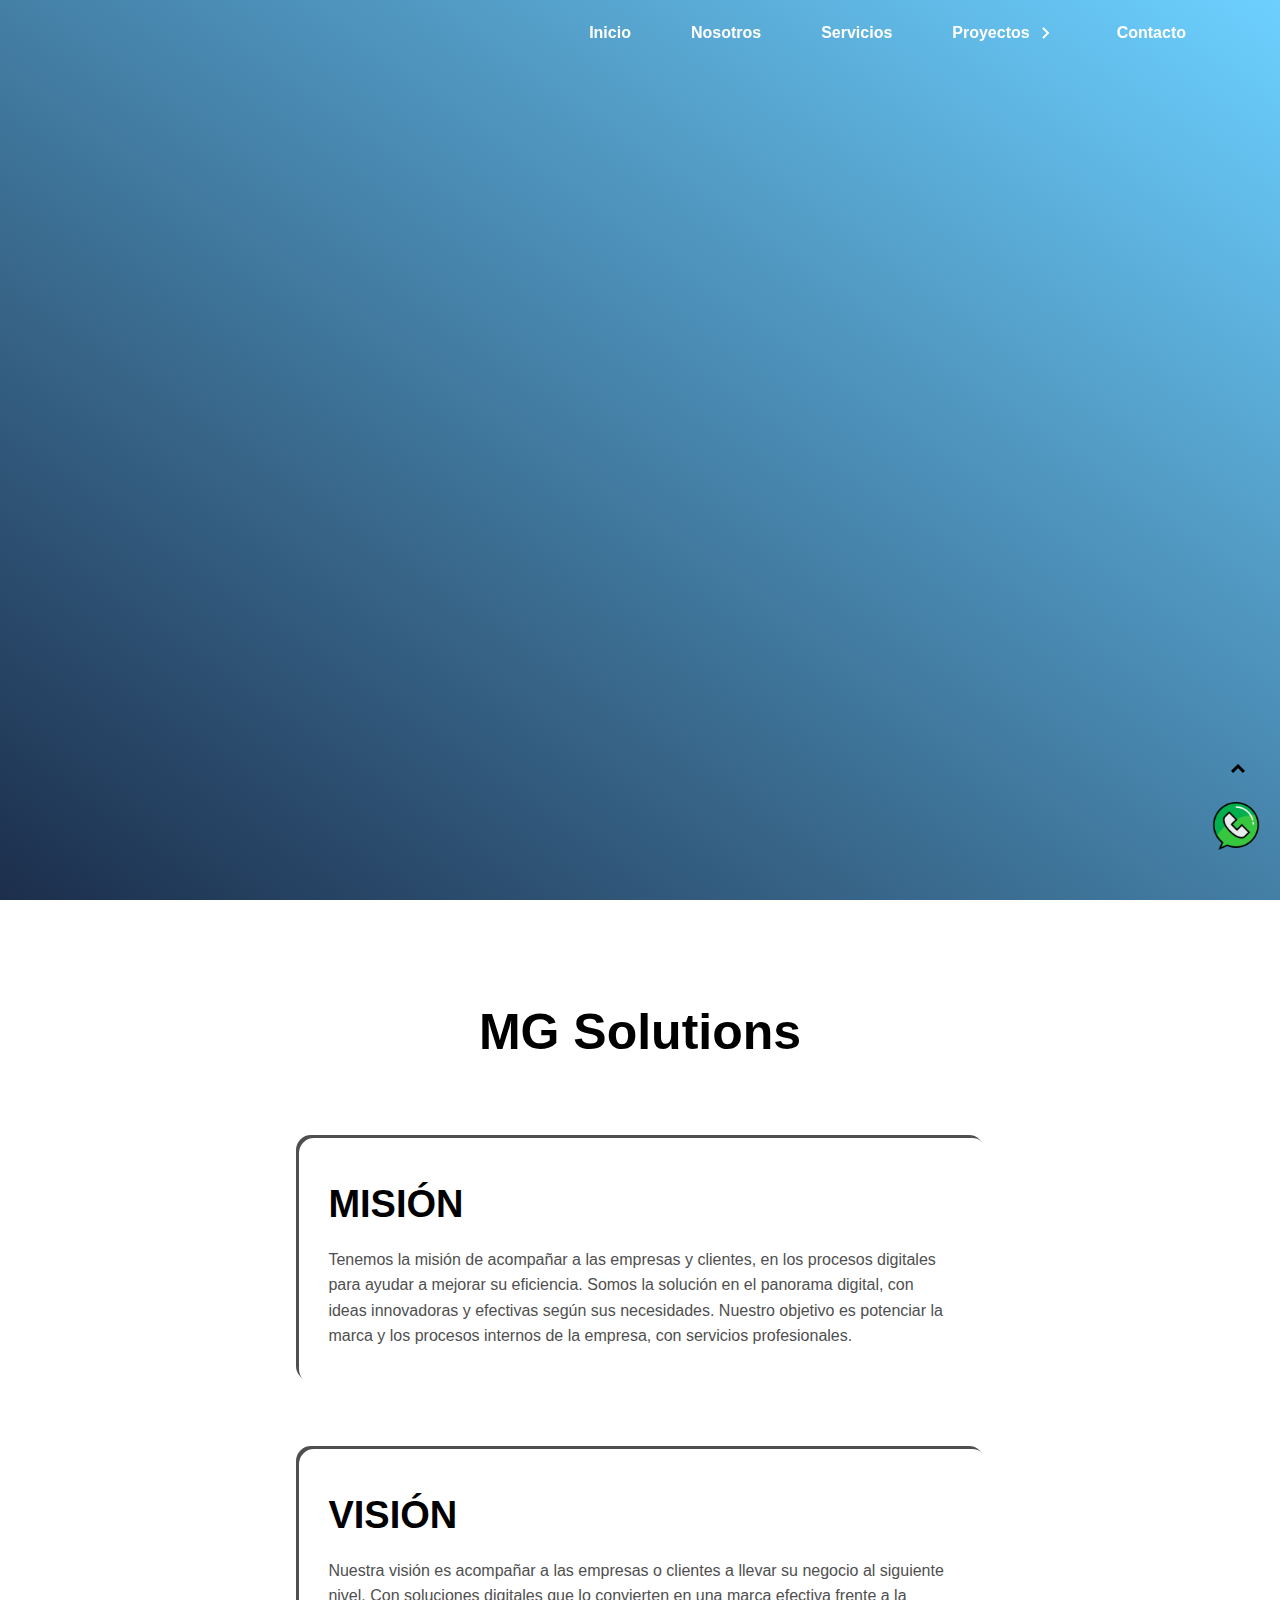
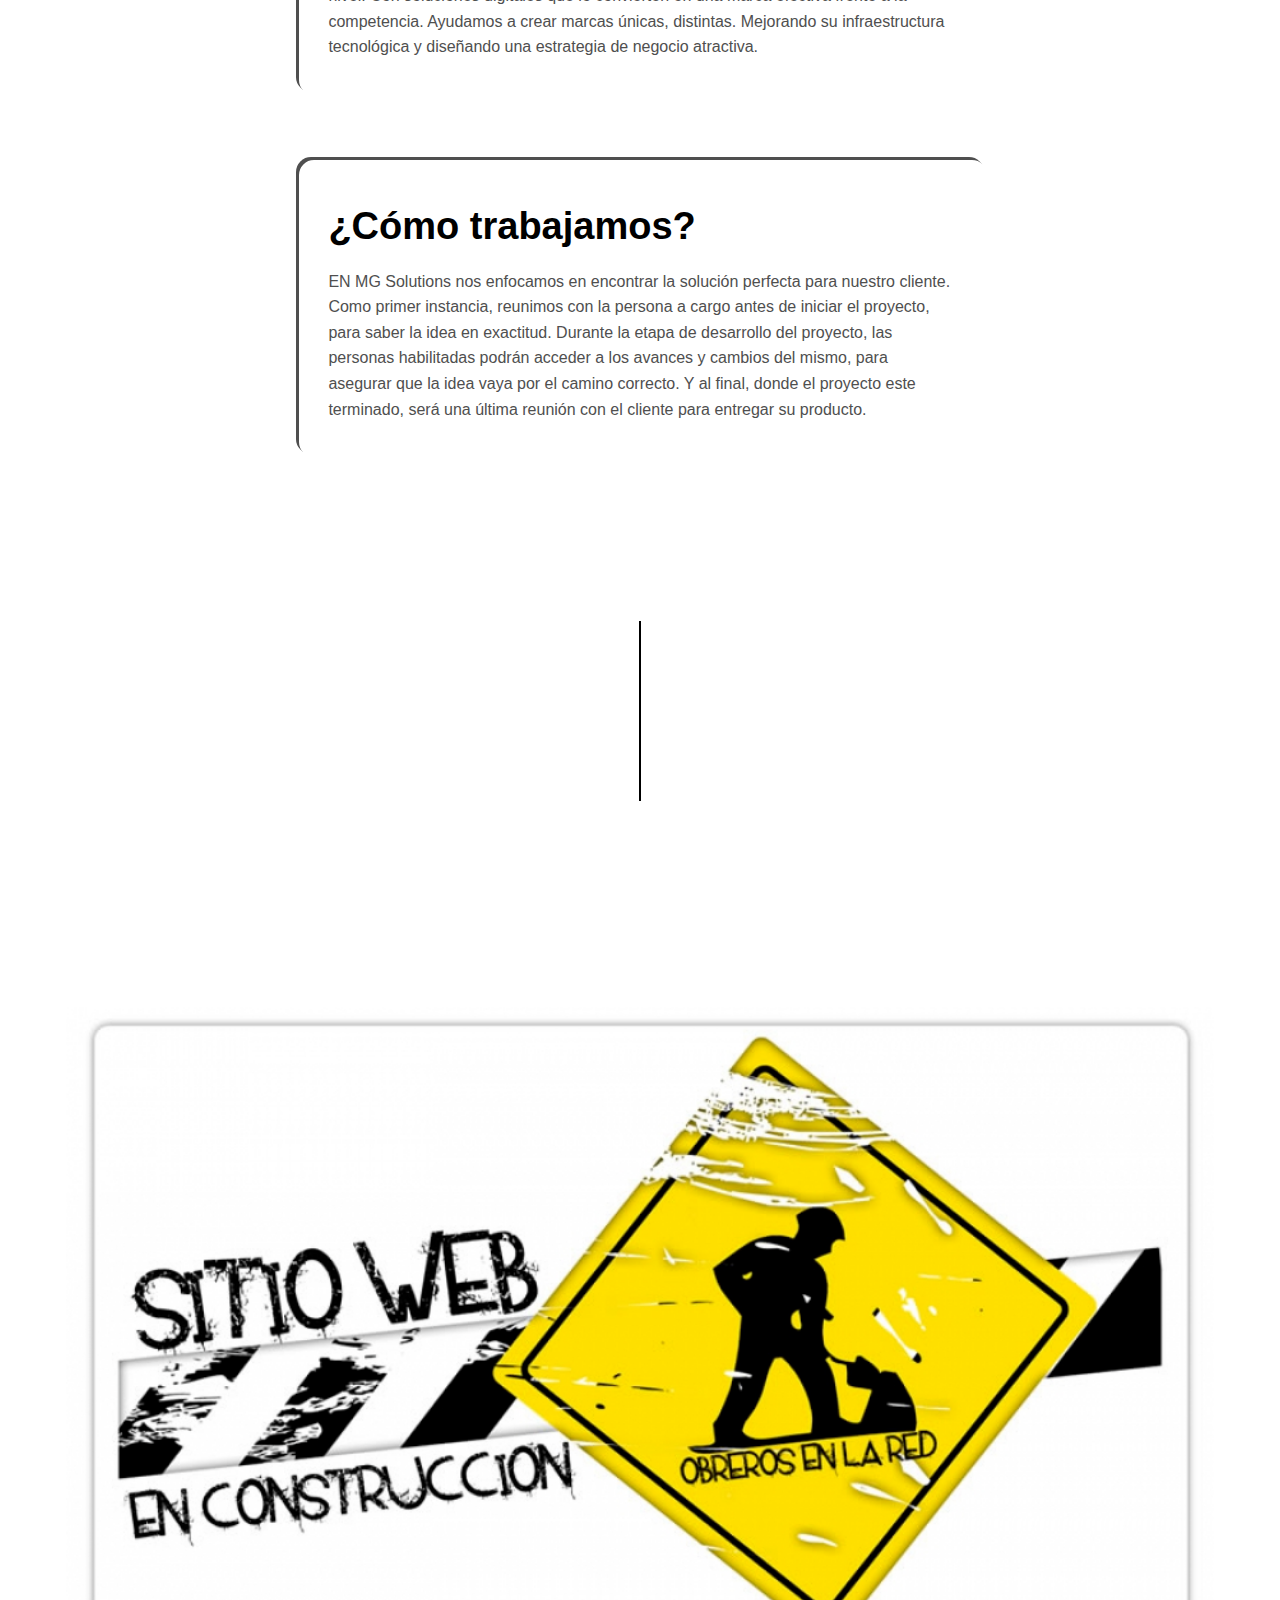
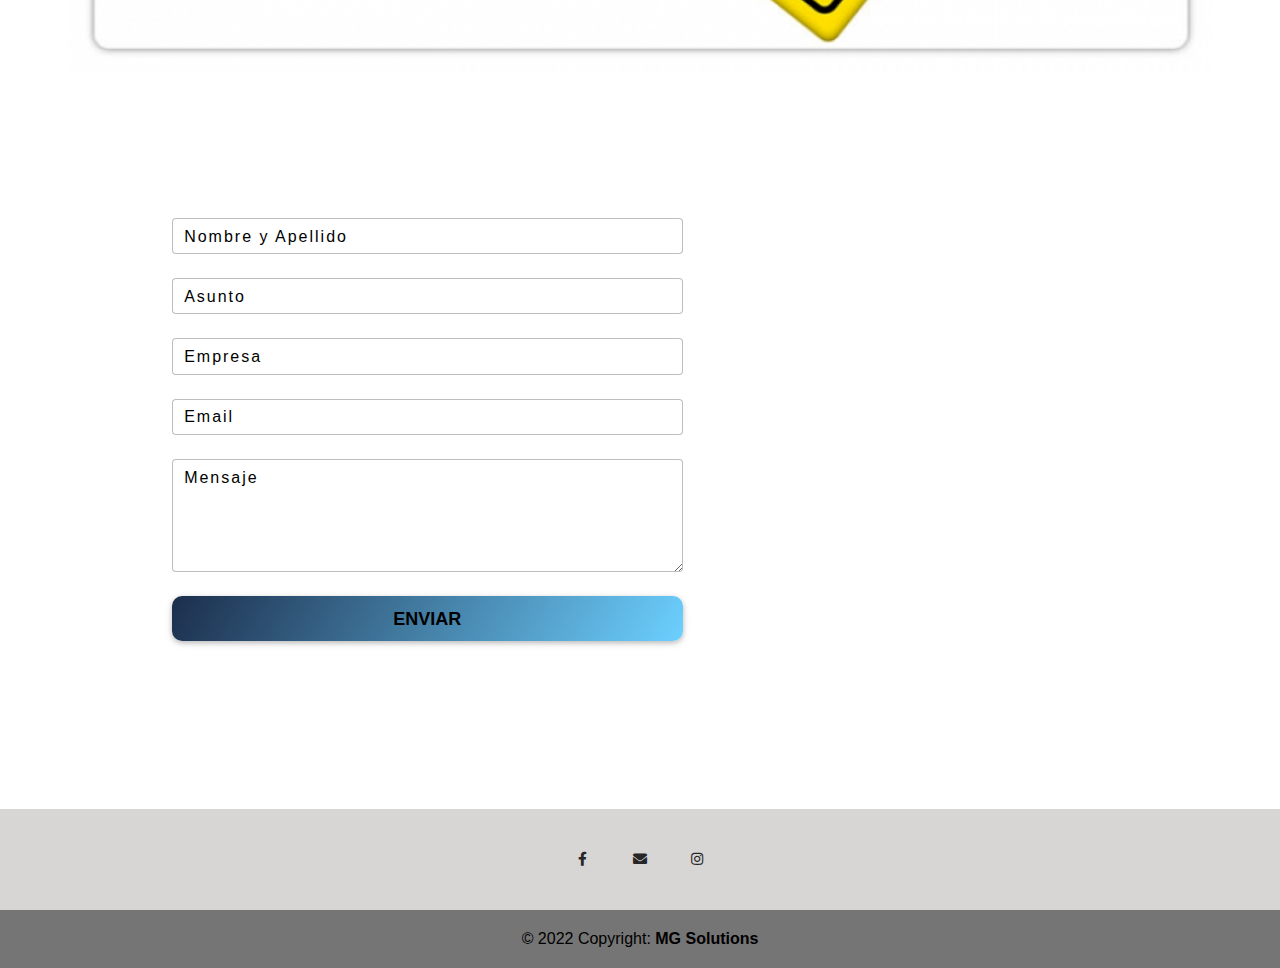
==== index.html @ 51ebe892 "Modificaciones pages y form" ====
<!DOCTYPE html>
<html lang="es">
  <head>
    <meta charset="UTF-8" />
    <meta http-equiv="X-UA-Compatible" content="IE=edge" />
    <meta
      name="viewport"
      content="width=device-width, user-scalable=no, initial-scale=1.0"
    />
    <!-- <link rel="icon" href="assets/logo/logo.png" type="logo" /> -->
    <link rel="stylesheet" type="text/css" href="css/style.css" />
    <link rel="stylesheet" type="text/css" href="css/medias.css" />
    <link rel="stylesheet" type="text/css" href="css/aos.css" />
    <!-- Font Awesome -->
    <link
      rel="stylesheet"
      href="https://use.fontawesome.com/releases/v5.15.2/css/all.css"
    />
    <!-- MDB icon -->
    <link rel="icon" href="img/mdb-favicon.ico" type="image/x-icon" />
    <!-- MDB -->
    <link rel="stylesheet" href="css/mdb.min.css" />
    <title>MG Solutions IT</title>
  </head>
  <body id="header">
    <header>
      <nav class="menu">
        <section class="menu_container">
          <div class="menu_logo" data-aos="zoom-out-down">
            <img
              id="logo"
              class="hidden"
              src="assets/logo/logo.png"
              alt="Logo_MG-Solutions"
            />
          </div>

          <ul class="menu_links">
            <li class="menu_item" data-aos="fade-left">
              <a href="#headline" class="menu_link">Inicio</a>
            </li>

            <li class="menu_item menu_item--show" data-aos="fade-left">
              <a href="#company" class="menu_link">Nosotros</a>
            </li>

            <li class="menu_item menu_item--show" data-aos="fade-down">
              <a href="#services" class="menu_link">Servicios</a>
            </li>

            <li class="menu_item menu_item--show" data-aos="fade-right">
              <a href="#projects" class="menu_link"
                >Proyectos
                <img
                  src="assets/icons/arrow.png"
                  class="menu_arrow"
                  alt="arrow"
              /></a>

              <ul class="menu_nesting">
                <li class="menu_inside">
                  <a href="pages/tcc.html" class="menu_link menu_link--inside"
                    >Proyecto TCC</a
                  >
                </li>

                <li class="menu_inside">
                  <a
                    href="pages/cautech.html"
                    class="menu_link menu_link--inside"
                    >Página Web Cautech S.A.</a
                  >
                </li>

                <li class="menu_inside">
                  <a href="pages/lmr.html" class="menu_link menu_link--inside"
                    >Página Web LMR CUSTOMS S.R.L.</a
                  >
                </li>

                <li class="menu_inside">
                  <a
                    href="pages/supermercadoApp.html"
                    class="menu_link menu_link--inside"
                    >Proyecto App Supermercados</a
                  >
                </li>

                <li class="menu_inside">
                  <a
                    href="pages/tecnoRick.html"
                    class="menu_link menu_link--inside"
                    >Página Web Tecno Rick Seguridad</a
                  >
                </li>
              </ul>
            </li>

            <li class="menu_item" data-aos="fade-right">
              <a href="#contact" class="menu_link">Contacto</a>
            </li>
          </ul>

          <div class="menu_hamburguer" data-aos="zoom-out-up">
            <img
              src="assets/icons/menu.png"
              class="menu_img"
              alt="menu_hamburguer"
            />
          </div>
        </section>
      </nav>
    </header>
    <div
      id="headline"
      class="headline col-lg-12 col-md-12 mb-4 col-12"
      data-aos="zoom-out-down"
    ></div>
    <main>
      <section id="company" class="section company">
        <h1>MG Solutions</h1>
        <article>
          <div>
            <h2>MISIÓN</h2>
            <p>
              Tenemos la misión de acompañar a las empresas y clientes, en los
              procesos digitales para ayudar a mejorar su eficiencia. Somos la
              solución en el panorama digital, con ideas innovadoras y efectivas
              según sus necesidades. Nuestro objetivo es potenciar la marca y
              los procesos internos de la empresa, con servicios profesionales.
            </p>
          </div>
          <div>
            <h2>VISIÓN</h2>
            <p>
              Nuestra visión es acompañar a las empresas o clientes a llevar su
              negocio al siguiente nivel. Con soluciones digitales que lo
              convierten en una marca efectiva frente a la competencia. Ayudamos
              a crear marcas únicas, distintas. Mejorando su infraestructura
              tecnológica y diseñando una estrategia de negocio atractiva.
            </p>
          </div>
          <div>
            <h2>¿Cómo trabajamos?</h2>
            <p>
              EN MG Solutions nos enfocamos en encontrar la solución perfecta
              para nuestro cliente. Como primer instancia, reunimos con la
              persona a cargo antes de iniciar el proyecto, para saber la idea
              en exactitud. Durante la etapa de desarrollo del proyecto, las
              personas habilitadas podrán acceder a los avances y cambios del
              mismo, para asegurar que la idea vaya por el camino correcto. Y al
              final, donde el proyecto este terminado, será una última reunión
              con el cliente para entregar su producto.
            </p>
          </div>
        </article>
      </section>

      <div class="content-line">
        <div class="line"></div>
      </div>

      <section id="services" class="section services">
        <!-- <h2>¿Cómo podemos ayudarte?</h2>
        <article>
          <div class="card-services">
            <h3>Diseños Web</h3>
            <p>Lorem ipsum, dolor sit amet consectetur adipisicing elit.</p>
          </div>
          <div class="card-services">
            <h3>Sistemas de gestión</h3>
            <p>Lorem ipsum, dolor sit amet consectetur adipisicing elit.</p>
          </div>
          <div class="card-services">
            <h3>Aplicaciones Móviles</h3>
            <p>Lorem ipsum, dolor sit amet consectetur adipisicing elit.</p>
          </div>
          <div class="card-services">
            <h3>Páginas web y proyectos institucionales</h3>
            <p>Lorem ipsum, dolor sit amet consectetur adipisicing elit.</p>
          </div>
        </article> -->
      </section>

      <section id="projects" class="section projects">
        <img src="assets/img/repair.png" class="repair" alt="repair" />
        <!-- <h2>Instituciones y empresas que confiaron en nuestros servicios</h2>
        <article>
          <div class="card-projects col-lg-4 col-md-12 mb-8 col-12">
            <h3>Tenis Club Correa</h3>
            <p>Lorem ipsum, dolor sit amet consectetur adipisicing elit.</p>
            <a href="pages/tcc.html">Más info</a>
          </div>
          <div class="card-projects col-lg-4 col-md-12 mb-8 col-12">
            <h3>Cautech S.A.</h3>
            <p>Lorem ipsum, dolor sit amet consectetur adipisicing elit.</p>
            <a href="pages/cautech.html">Más info</a>
          </div>
          <div class="card-projects col-lg-4 col-md-12 mb-8 col-12">
            <h3>LMR Customs S.R.L.</h3>
            <p>Lorem ipsum, dolor sit amet consectetur adipisicing elit.</p>
            <a href="pages/lmr.html">Más info</a>
          </div>
          <div class="card-projects col-lg-4 col-md-12 mb-8 col-12">
            <h3>App Supermercados</h3>
            <p>Lorem ipsum, dolor sit amet consectetur adipisicing elit.</p>
            <a href="pages/supermercadoApp.html">Más info</a>
          </div>
          <div class="card-projects col-lg-4 col-md-12 mb-8 col-12">
            <h3>Tecno Rick Seguridad</h3>
            <p>Lorem ipsum, dolor sit amet consectetur adipisicing elit.</p>
            <a href="pages/tecnoRick.html">Más info</a>
          </div>
        </article> -->
      </section>
    </main>

    <section id="contact" class="section">
      <div class="col-lg-8 col-md-6 mb-4 col-12">
        <form
          method="POST"
          action="../php/form.php"
          style="width: 60%; margin: 5% auto"
        >
          <!-- Name input -->
          <div class="form-outline mb-4">
            <input type="text" id="name" name="name" class="form-control" />
            <label class="form-label" for="name">Nombre y Apellido</label>
          </div>

          <!-- affair input -->
          <div class="form-outline mb-4">
            <input type="text" id="affair" name="affair" class="form-control" />
            <label class="form-label" for="affair">Asunto</label>
          </div>

          <!-- Company input -->
          <div class="form-outline mb-4">
            <input
              type="text"
              id="bussines"
              name="bussines"
              class="form-control"
            />
            <label class="form-label" for="bussines">Empresa</label>
          </div>

          <!-- Email input -->
          <div class="form-outline mb-4">
            <input type="email" id="email" name="email" class="form-control" />
            <label class="form-label" for="email">Email</label>
          </div>

          <!-- Message input -->
          <div class="form-outline mb-4">
            <textarea
              class="form-control"
              id="message"
              name="message"
              rows="4"
            ></textarea>
            <label class="form-label" for="message">Mensaje</label>
          </div>

          <!-- Submit button -->
          <button type="submit" class="btn btn-primary btn-block mb-4">
            Enviar
          </button>
        </form>
      </div>
      <div class="col-lg-4 col-md-6 mb-4 col-12 text-center">
        <iframe
          title="Noticias"
          src="https://www.facebook.com/plugins/page.php?href=https%3A%2F%2Fwww.facebook.com%2FmgSolutions37&tabs=timeline&width=330&height=500&small_header=false&adapt_container_width=true&hide_cover=false&show_facepile=true&appId"
          width="330"
          height="450"
          scrolling="yes"
          frameborder="0"
          allowfullscreen="true"
          allow="autoplay; clipboard-write; encrypted-media; picture-in-picture; web-share"
        >
        </iframe>
      </div>
    </section>

    <div id="whatsapp" class="btnWsp">
      <a href="https://wa.me/+5493471416804" class="btn-wsp" target="_blank">
        <i class="icon-whatsapp"></i>
        <img
          src="assets/icons/whatsapp.png"
          style="width: 3rem"
          alt="logowsp"
        />
      </a>
    </div>

    <div id="up" class="up">
      <a href="#header">
        <img src="assets/icons/arrowBlack.png" alt="arriba" />
      </a>
    </div>

    <footer class="text-center text-white" style="background-color: #d8d5d5">
      <!-- Grid container -->
      <div class="container pt-4">
        <!-- Section: Social media -->
        <section class="mb-4">
          <!-- Facebook -->
          <a
            class="btn btn-link btn-floating btn-lg text-dark m-1"
            href="https://www.facebook.com/mgSolutions37"
            role="button"
            target="_blank"
            data-mdb-ripple-color="dark"
            ><i class="fab fa-facebook-f"></i
          ></a>

          <!-- Twitter
          <a
            class="btn btn-link btn-floating btn-lg text-dark m-1"
            href="#!"
            role="button"
            data-mdb-ripple-color="dark"
            ><i class="fab fa-twitter"></i
          ></a> -->

          <!-- Email -->
          <a
            class="btn btn-link btn-floating btn-lg text-dark m-1"
            href="mailto:mg.solutions37@gmail.com"
            role="button"
            target="_blank"
            data-mdb-ripple-color="dark"
            ><i class="fas fa-envelope"></i
          ></a>

          <!-- Instagram -->
          <a
            class="btn btn-link btn-floating btn-lg text-dark m-1"
            href="https://www.instagram.com/mg.solutions_/"
            role="button"
            target="_blank"
            data-mdb-ripple-color="dark"
            ><i class="fab fa-instagram"></i
          ></a>

          <!-- Linkedin
          <a
            class="btn btn-link btn-floating btn-lg text-dark m-1"
            href="#!"
            role="button"
            data-mdb-ripple-color="dark"
            ><i class="fab fa-linkedin"></i
          ></a> -->

          <!-- Web
          <a
            class="btn btn-link btn-floating btn-lg text-dark m-1"
            href="https://www.mgsolutions.com.ar/"
            role="button"
            data-mdb-ripple-color="dark"
            ><i class="fas fa-globe-europe"></i
          ></a> -->
        </section>
        <!-- Section: Social media -->
      </div>
      <!-- Grid container -->

      <!-- Copyright -->
      <div
        class="text-center text-black p-3"
        style="background-color: rgba(0, 0, 0, 0.452)"
      >
        © 2022 Copyright:
        <b
          ><a class="text-black" href="https://www.mgsolutions.com.ar"
            >MG Solutions</a
          ></b
        >
      </div>
      <!-- Copyright -->
    </footer>

    <script src="js/jquery.min.js"></script>
    <script type="text/javascript" src="js/app.js"></script>
    <!-- MDB -->
    <script type="text/javascript" src="js/mdb.min.js"></script>
    <!-- Custom scripts -->
    <script type="text/javascript"></script>
    <script type="text/javascript" src="js/aos.js"></script>
    <script>
      AOS.init();
    </script>
  </body>
</html>
---- css/style.css ----
*{
    margin: 0;
    padding: 0;
    box-sizing: border-box;
    list-style-type: none;
    text-decoration: none;
    scroll-behavior: smooth;
    scroll-padding-top: 100px;
}

html {
    overflow-x: hidden;
    background-color: #F0F8FF;
}

main{
    width: 90%;
    margin: 0 auto;
}

.row{
    display: flex;
    flex-direction: row;
    justify-content: space-between;
    align-items: center;
}

.visible{
    display: flex !important;
    visibility: visible !important;
}

.hidden{
    display: none !important;
    visibility: hidden !important;
}
/*----- Start Navbar Style -----*/
.menu{
    background-color: none;
    height: 4.375rem;
    position: fixed;
    top: 0;
    right: 0;
    left: 0;
    width: 100%;
    max-width: 100%;
    z-index: 3000 !important;
}

.menu_logo img{
    width: 30%;
    cursor: pointer;
    padding: 5px;
}

.menu_container{
    display: flex;
    justify-content: space-between;
    align-items: center;
    width: 90%;
    margin: 0 auto;
    max-width: 75rem;
    height: 100%;
}

.menu_links{
    height: 100%;
    transition: transform .5s;
    display: flex;
    background-color: none;
    margin-top: 1%;
}

.menu_item{
    list-style: none;
    position: relative;
    height: 100%;
    --clip: polygon(0 0, 100% 0, 100% 0, 0 0);
    --transform: rotate(-90deg);
}

.menu_item--active{
    --transform: rotate(0);
    --background: none;
}

.menu_item--show{
    background-color: none;
}

.menu_item:hover{
    --clip: polygon(0 0, 100% 0, 100% 100%, 0% 100%);
    --transform: rotate(0);
}

.menu_item::before{
    content: "";
    height: 3px;
    width: 0%;
    background:#FFFFFF;
    position: absolute;
    left: 0;
    bottom: 5px;
    transition: 0.4s ease-out;
}

.menu_item:hover::before{
    width: 100%;
}

.menu_nesting{
    list-style: none;
    transition: clip-path .3s;
    clip-path: var(--clip);
    position: absolute;
    right: 0;
    bottom: 0;
    width: max-content;
    transform: translateY(100%);
    background-color: none;
}

.menu_link{
    color: #FFFFFF;
    font-weight: bold;
    text-decoration: none;
    padding: 0 1.875rem;
    display: flex;
    height: 100%;
    align-items: center;
    background-color: none;
}

.menu_link:hover{
    color: #1c2e4cc0;
}

.menu_arrow{
    transform: var(--transform);
    transition: transform .3s;
    display: block;
    margin-left: .1875rem;
}

.menu_link--inside{
    padding: .9375rem 3.125rem .9375rem .625rem;
}

.menu_link--inside:hover{
    color: #1c2e4cc0;
}

.menu_hamburguer{
    height: 100%;
    display: flex;
    align-items: center;
    padding: 0 .9375rem;
    cursor: pointer;
    display: none;
}

.menu_img{
    display: block;
    width: 2.25rem;
}

nav.active{
    background: linear-gradient(-45deg, #6CD0FF, #1C2E4C) !important;
    box-shadow: 0 2px 10px #1c2e4cc0;
}

nav.active > ul > li > a {color: #FFFFFF; font-weight: bold;}
nav.active > ul > li > a:hover {color: rgba(255, 255, 255, 0.925); font-weight: bold;}

nav.active .menu_nesting{
    background: linear-gradient(-45deg, #6CD0FF, #1C2E4C) !important;
    box-shadow: 0 2px 10px #1c2e4cc0;
}


/*----- End Navbar Style -----*/

.btnWsp{
    position: fixed;
    bottom: 3.125rem;
    right: 1.25rem;
    z-index: 1500 !important;
}

.up{
    position: fixed;
    line-height: 64px;
    bottom: 100px;
    right: 30px;
    text-align: center;
    z-index: 100;
}

.headline{
    background: linear-gradient(-145deg, #6CD0FF, #1C2E4C) !important;
    width: 100%;
    height: 100vh;
    background-position: center;
    background-repeat: no-repeat;
    background-size: cover !important;
    z-index: 0;
}

#company, #services, #projects, #contact{
    padding: 2px;
}

h1{
    text-align: center;
    font-weight: bold !important;
    font-size: 50px !important;
    color: #000000;
}

.section{
    display: flex;
    flex-direction: column;
    justify-content: center;
    margin: 100px auto;
}
.section h2{
    text-align: start;
    margin: 15px 0;
    color: #000000;
    font-weight: bold;
    font-size: 38px;
    padding: 2px;
}

.section p{
    margin: 0 auto;
    padding: 2px;
}

.company{
    width: 60%;
}

.company article div{
    box-shadow: 3px 3px inset;
    border-radius: 15px;
    margin: 65px auto;
    padding: 30px;
}

.content-line{
    display: flex;
    justify-content: center !important;
}
.line{
    width: 2px;
    height: 20vh;
    background-color: #000000;
}

.services article{
    display: flex;
    flex-direction: row !important;
    flex-wrap: wrap;
    gap: 70px;
}

.card-services{
    width: 40%;
    padding: 55px;
    margin: 5px auto;
    box-shadow: 2px 2px 4px  4px #1ba326;
    border-radius: 8px 30px 3px 30px;
}
.card-services h3{
    color: #000000;
}

.projects article{
    display: flex;
    flex-direction: row !important;
    justify-content: center;
    flex-wrap: wrap;
    gap: 70px;
}

.card-projects{
    width: 40vw;
    padding: 55px;
    margin: 5px auto;
    border: 2px solid #cacaca;
    border-radius: 8px;
    box-shadow: 5px 5px #cacaca;
}

#contact{
    flex-direction: row;
}
form label{
    color: #000000 !important;
    letter-spacing: 2px !important;
}

form button{
    background: linear-gradient(-60deg, #6CD0FF, #1C2E4C) !important;
    color: #000000 !important;
    font-weight: bold !important;
    font-size: 18px !important;
    border-radius: 10px !important;
}
---- css/medias.css ----
/*----- Medias Queries -----*/
@media (max-width:50rem){
    .visible{
        display: none !important;
        visibility: hidden !important;
    }
    
    .hidden{
        display: block !important;
        visibility: visible !important;
    }

    .menu_hamburguer{
        display: flex;
    }

    .menu_item{
        --clip: 0;
        overflow: hidden;
    }
    
    .menu_links{
        position: fixed;
        max-width: 70%;
        width: 100%;
        top: 4.375rem;
        right: 0;
        bottom: 0;
        background: linear-gradient(-45deg, #1C2E4C, #6CD0FF) !important;
        box-shadow: 0 2px 10px #1c2e4cc0;
        overflow-y: auto;
        display: grid;
        grid-auto-rows: max-content;
        transform: translateX(100%);
        margin-top: -0.2%;
    }

    .menu_links--show{
        transform: unset;
        width: 100%;
    }

    .menu_link{
        padding: 1.5625rem 0;
        padding-left: 1.875rem;
        height: auto;
    }

    .menu_arrow{
        margin-left: auto;
        margin-right: 1.25rem;
    }

    .menu_nesting{
        display: grid;
        position: unset;
        width: 100%;
        transform: translateY(0);
        height: 0;
        transition: height .3s;
    }

    .menu_item:hover::before{
        width: 0;
    }

    nav.active .menu_nesting{
        background: none !important;
        box-shadow: none !important;
    }

    .menu_link--inside{
        width: 90%;
        margin-left: auto;
        border-left: .0625rem solid #FFFFFF;
    }

    .company{
        width: 95%;
    }

    .card-services, .card-projects{
        width: 90%;
    }


    /* .projects article{
        flex-direction: column !important; 
        flex-wrap: nowrap;
        gap: 0;
    } */

    /* .projects article h3{
        font-size: 18px;
    } */
}
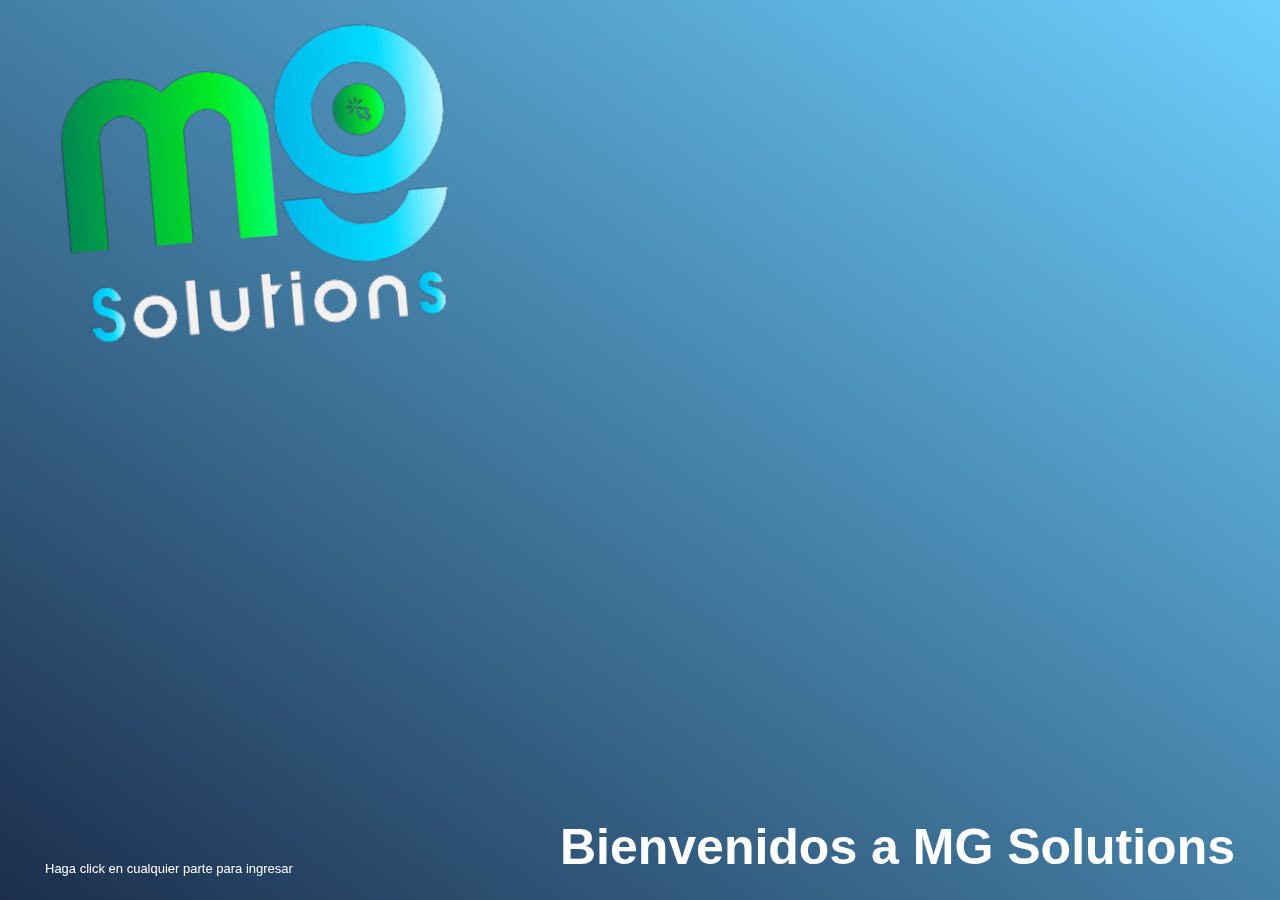
==== commit 00dd0377: "Modificaciones de paginas y agregado de index" ====
--- a/index.html
+++ b/index.html
@@ -22,374 +22,13 @@
     <link rel="stylesheet" href="css/mdb.min.css" />
     <title>MG Solutions IT</title>
   </head>
-  <body id="header">
-    <header>
-      <nav class="menu">
-        <section class="menu_container">
-          <div class="menu_logo" data-aos="zoom-out-down">
-            <img
-              id="logo"
-              class="hidden"
-              src="assets/logo/logo.png"
-              alt="Logo_MG-Solutions"
-            />
-          </div>
-
-          <ul class="menu_links">
-            <li class="menu_item" data-aos="fade-left">
-              <a href="#headline" class="menu_link">Inicio</a>
-            </li>
-
-            <li class="menu_item menu_item--show" data-aos="fade-left">
-              <a href="#company" class="menu_link">Nosotros</a>
-            </li>
-
-            <li class="menu_item menu_item--show" data-aos="fade-down">
-              <a href="#services" class="menu_link">Servicios</a>
-            </li>
-
-            <li class="menu_item menu_item--show" data-aos="fade-right">
-              <a href="#projects" class="menu_link"
-                >Proyectos
-                <img
-                  src="assets/icons/arrow.png"
-                  class="menu_arrow"
-                  alt="arrow"
-              /></a>
-
-              <ul class="menu_nesting">
-                <li class="menu_inside">
-                  <a href="pages/tcc.html" class="menu_link menu_link--inside"
-                    >Proyecto TCC</a
-                  >
-                </li>
-
-                <li class="menu_inside">
-                  <a
-                    href="pages/cautech.html"
-                    class="menu_link menu_link--inside"
-                    >Página Web Cautech S.A.</a
-                  >
-                </li>
-
-                <li class="menu_inside">
-                  <a href="pages/lmr.html" class="menu_link menu_link--inside"
-                    >Página Web LMR CUSTOMS S.R.L.</a
-                  >
-                </li>
-
-                <li class="menu_inside">
-                  <a
-                    href="pages/supermercadoApp.html"
-                    class="menu_link menu_link--inside"
-                    >Proyecto App Supermercados</a
-                  >
-                </li>
-
-                <li class="menu_inside">
-                  <a
-                    href="pages/tecnoRick.html"
-                    class="menu_link menu_link--inside"
-                    >Página Web Tecno Rick Seguridad</a
-                  >
-                </li>
-              </ul>
-            </li>
-
-            <li class="menu_item" data-aos="fade-right">
-              <a href="#contact" class="menu_link">Contacto</a>
-            </li>
-          </ul>
-
-          <div class="menu_hamburguer" data-aos="zoom-out-up">
-            <img
-              src="assets/icons/menu.png"
-              class="menu_img"
-              alt="menu_hamburguer"
-            />
-          </div>
-        </section>
-      </nav>
-    </header>
-    <div
-      id="headline"
-      class="headline col-lg-12 col-md-12 mb-4 col-12"
-      data-aos="zoom-out-down"
-    ></div>
-    <main>
-      <section id="company" class="section company">
-        <h1>MG Solutions</h1>
-        <article>
-          <div>
-            <h2>MISIÓN</h2>
-            <p>
-              Tenemos la misión de acompañar a las empresas y clientes, en los
-              procesos digitales para ayudar a mejorar su eficiencia. Somos la
-              solución en el panorama digital, con ideas innovadoras y efectivas
-              según sus necesidades. Nuestro objetivo es potenciar la marca y
-              los procesos internos de la empresa, con servicios profesionales.
-            </p>
-          </div>
-          <div>
-            <h2>VISIÓN</h2>
-            <p>
-              Nuestra visión es acompañar a las empresas o clientes a llevar su
-              negocio al siguiente nivel. Con soluciones digitales que lo
-              convierten en una marca efectiva frente a la competencia. Ayudamos
-              a crear marcas únicas, distintas. Mejorando su infraestructura
-              tecnológica y diseñando una estrategia de negocio atractiva.
-            </p>
-          </div>
-          <div>
-            <h2>¿Cómo trabajamos?</h2>
-            <p>
-              EN MG Solutions nos enfocamos en encontrar la solución perfecta
-              para nuestro cliente. Como primer instancia, reunimos con la
-              persona a cargo antes de iniciar el proyecto, para saber la idea
-              en exactitud. Durante la etapa de desarrollo del proyecto, las
-              personas habilitadas podrán acceder a los avances y cambios del
-              mismo, para asegurar que la idea vaya por el camino correcto. Y al
-              final, donde el proyecto este terminado, será una última reunión
-              con el cliente para entregar su producto.
-            </p>
-          </div>
-        </article>
-      </section>
-
-      <div class="content-line">
-        <div class="line"></div>
+  <body>
+    <a href="home.html">
+      <div class="headline">
+        <img src="assets/logo/logo.png" alt="logo-MG_Solutions" />
+        <h1>Bienvenidos a MG Solutions</h1>
+        <h6>Haga click en cualquier parte para ingresar</h6>
       </div>
-
-      <section id="services" class="section services">
-        <!-- <h2>¿Cómo podemos ayudarte?</h2>
-        <article>
-          <div class="card-services">
-            <h3>Diseños Web</h3>
-            <p>Lorem ipsum, dolor sit amet consectetur adipisicing elit.</p>
-          </div>
-          <div class="card-services">
-            <h3>Sistemas de gestión</h3>
-            <p>Lorem ipsum, dolor sit amet consectetur adipisicing elit.</p>
-          </div>
-          <div class="card-services">
-            <h3>Aplicaciones Móviles</h3>
-            <p>Lorem ipsum, dolor sit amet consectetur adipisicing elit.</p>
-          </div>
-          <div class="card-services">
-            <h3>Páginas web y proyectos institucionales</h3>
-            <p>Lorem ipsum, dolor sit amet consectetur adipisicing elit.</p>
-          </div>
-        </article> -->
-      </section>
-
-      <section id="projects" class="section projects">
-        <img src="assets/img/repair.png" class="repair" alt="repair" />
-        <!-- <h2>Instituciones y empresas que confiaron en nuestros servicios</h2>
-        <article>
-          <div class="card-projects col-lg-4 col-md-12 mb-8 col-12">
-            <h3>Tenis Club Correa</h3>
-            <p>Lorem ipsum, dolor sit amet consectetur adipisicing elit.</p>
-            <a href="pages/tcc.html">Más info</a>
-          </div>
-          <div class="card-projects col-lg-4 col-md-12 mb-8 col-12">
-            <h3>Cautech S.A.</h3>
-            <p>Lorem ipsum, dolor sit amet consectetur adipisicing elit.</p>
-            <a href="pages/cautech.html">Más info</a>
-          </div>
-          <div class="card-projects col-lg-4 col-md-12 mb-8 col-12">
-            <h3>LMR Customs S.R.L.</h3>
-            <p>Lorem ipsum, dolor sit amet consectetur adipisicing elit.</p>
-            <a href="pages/lmr.html">Más info</a>
-          </div>
-          <div class="card-projects col-lg-4 col-md-12 mb-8 col-12">
-            <h3>App Supermercados</h3>
-            <p>Lorem ipsum, dolor sit amet consectetur adipisicing elit.</p>
-            <a href="pages/supermercadoApp.html">Más info</a>
-          </div>
-          <div class="card-projects col-lg-4 col-md-12 mb-8 col-12">
-            <h3>Tecno Rick Seguridad</h3>
-            <p>Lorem ipsum, dolor sit amet consectetur adipisicing elit.</p>
-            <a href="pages/tecnoRick.html">Más info</a>
-          </div>
-        </article> -->
-      </section>
-    </main>
-
-    <section id="contact" class="section">
-      <div class="col-lg-8 col-md-6 mb-4 col-12">
-        <form
-          method="POST"
-          action="../php/form.php"
-          style="width: 60%; margin: 5% auto"
-        >
-          <!-- Name input -->
-          <div class="form-outline mb-4">
-            <input type="text" id="name" name="name" class="form-control" />
-            <label class="form-label" for="name">Nombre y Apellido</label>
-          </div>
-
-          <!-- affair input -->
-          <div class="form-outline mb-4">
-            <input type="text" id="affair" name="affair" class="form-control" />
-            <label class="form-label" for="affair">Asunto</label>
-          </div>
-
-          <!-- Company input -->
-          <div class="form-outline mb-4">
-            <input
-              type="text"
-              id="bussines"
-              name="bussines"
-              class="form-control"
-            />
-            <label class="form-label" for="bussines">Empresa</label>
-          </div>
-
-          <!-- Email input -->
-          <div class="form-outline mb-4">
-            <input type="email" id="email" name="email" class="form-control" />
-            <label class="form-label" for="email">Email</label>
-          </div>
-
-          <!-- Message input -->
-          <div class="form-outline mb-4">
-            <textarea
-              class="form-control"
-              id="message"
-              name="message"
-              rows="4"
-            ></textarea>
-            <label class="form-label" for="message">Mensaje</label>
-          </div>
-
-          <!-- Submit button -->
-          <button type="submit" class="btn btn-primary btn-block mb-4">
-            Enviar
-          </button>
-        </form>
-      </div>
-      <div class="col-lg-4 col-md-6 mb-4 col-12 text-center">
-        <iframe
-          title="Noticias"
-          src="https://www.facebook.com/plugins/page.php?href=https%3A%2F%2Fwww.facebook.com%2FmgSolutions37&tabs=timeline&width=330&height=500&small_header=false&adapt_container_width=true&hide_cover=false&show_facepile=true&appId"
-          width="330"
-          height="450"
-          scrolling="yes"
-          frameborder="0"
-          allowfullscreen="true"
-          allow="autoplay; clipboard-write; encrypted-media; picture-in-picture; web-share"
-        >
-        </iframe>
-      </div>
-    </section>
-
-    <div id="whatsapp" class="btnWsp">
-      <a href="https://wa.me/+5493471416804" class="btn-wsp" target="_blank">
-        <i class="icon-whatsapp"></i>
-        <img
-          src="assets/icons/whatsapp.png"
-          style="width: 3rem"
-          alt="logowsp"
-        />
-      </a>
-    </div>
-
-    <div id="up" class="up">
-      <a href="#header">
-        <img src="assets/icons/arrowBlack.png" alt="arriba" />
-      </a>
-    </div>
-
-    <footer class="text-center text-white" style="background-color: #d8d5d5">
-      <!-- Grid container -->
-      <div class="container pt-4">
-        <!-- Section: Social media -->
-        <section class="mb-4">
-          <!-- Facebook -->
-          <a
-            class="btn btn-link btn-floating btn-lg text-dark m-1"
-            href="https://www.facebook.com/mgSolutions37"
-            role="button"
-            target="_blank"
-            data-mdb-ripple-color="dark"
-            ><i class="fab fa-facebook-f"></i
-          ></a>
-
-          <!-- Twitter
-          <a
-            class="btn btn-link btn-floating btn-lg text-dark m-1"
-            href="#!"
-            role="button"
-            data-mdb-ripple-color="dark"
-            ><i class="fab fa-twitter"></i
-          ></a> -->
-
-          <!-- Email -->
-          <a
-            class="btn btn-link btn-floating btn-lg text-dark m-1"
-            href="mailto:mg.solutions37@gmail.com"
-            role="button"
-            target="_blank"
-            data-mdb-ripple-color="dark"
-            ><i class="fas fa-envelope"></i
-          ></a>
-
-          <!-- Instagram -->
-          <a
-            class="btn btn-link btn-floating btn-lg text-dark m-1"
-            href="https://www.instagram.com/mg.solutions_/"
-            role="button"
-            target="_blank"
-            data-mdb-ripple-color="dark"
-            ><i class="fab fa-instagram"></i
-          ></a>
-
-          <!-- Linkedin
-          <a
-            class="btn btn-link btn-floating btn-lg text-dark m-1"
-            href="#!"
-            role="button"
-            data-mdb-ripple-color="dark"
-            ><i class="fab fa-linkedin"></i
-          ></a> -->
-
-          <!-- Web
-          <a
-            class="btn btn-link btn-floating btn-lg text-dark m-1"
-            href="https://www.mgsolutions.com.ar/"
-            role="button"
-            data-mdb-ripple-color="dark"
-            ><i class="fas fa-globe-europe"></i
-          ></a> -->
-        </section>
-        <!-- Section: Social media -->
-      </div>
-      <!-- Grid container -->
-
-      <!-- Copyright -->
-      <div
-        class="text-center text-black p-3"
-        style="background-color: rgba(0, 0, 0, 0.452)"
-      >
-        © 2022 Copyright:
-        <b
-          ><a class="text-black" href="https://www.mgsolutions.com.ar"
-            >MG Solutions</a
-          ></b
-        >
-      </div>
-      <!-- Copyright -->
-    </footer>
-
-    <script src="js/jquery.min.js"></script>
-    <script type="text/javascript" src="js/app.js"></script>
-    <!-- MDB -->
-    <script type="text/javascript" src="js/mdb.min.js"></script>
-    <!-- Custom scripts -->
-    <script type="text/javascript"></script>
-    <script type="text/javascript" src="js/aos.js"></script>
-    <script>
-      AOS.init();
-    </script>
+    </a>
   </body>
 </html>
--- a/css/style.css
+++ b/css/style.css
@@ -36,7 +36,7 @@
 }
 /*----- Start Navbar Style -----*/
 .menu{
-    background-color: none;
+    background: linear-gradient(-145deg, #6CD0FF, #1C2E4C) !important;  
     height: 4.375rem;
     position: fixed;
     top: 0;
@@ -117,7 +117,7 @@
     bottom: 0;
     width: max-content;
     transform: translateY(100%);
-    background-color: none;
+    background: linear-gradient(-145deg, #6CD0FF, #1C2E4C) !important;  
 }
 
 .menu_link{
@@ -164,15 +164,15 @@
     width: 2.25rem;
 }
 
-nav.active{
+nav{
     background: linear-gradient(-45deg, #6CD0FF, #1C2E4C) !important;
     box-shadow: 0 2px 10px #1c2e4cc0;
 }
 
-nav.active > ul > li > a {color: #FFFFFF; font-weight: bold;}
-nav.active > ul > li > a:hover {color: rgba(255, 255, 255, 0.925); font-weight: bold;}
-
-nav.active .menu_nesting{
+/* nav.active > ul > li > a {color: #FFFFFF; font-weight: bold;}
+nav.active > ul > li > a:hover {color: rgba(255, 255, 255, 0.925); font-weight: bold;} */
+
+nav .menu_nesting{
     background: linear-gradient(-45deg, #6CD0FF, #1C2E4C) !important;
     box-shadow: 0 2px 10px #1c2e4cc0;
 }
@@ -194,6 +194,11 @@
     right: 30px;
     text-align: center;
     z-index: 100;
+}
+
+.repair{
+    display: flex;
+    margin: 0 auto;
 }
 
 .headline{
@@ -205,9 +210,31 @@
     background-size: cover !important;
     z-index: 0;
 }
+.headline img{
+    width: 40%;
+    transform: rotate(-5deg);
+}
+.headline h1{
+    position: fixed;
+    bottom: 15px;
+    right: 45px;
+    color: #FFFFFF;
+}
+.headline h6{
+    position: fixed;
+    bottom: 15px;
+    left: 45px;
+    font-size: 13px;
+    color: #FFFFFF;
+}
 
 #company, #services, #projects, #contact{
     padding: 2px;
+}
+
+.page{
+    display: flex;
+    margin: 110px auto;
 }
 
 h1{
@@ -292,6 +319,10 @@
     border-radius: 8px;
     box-shadow: 5px 5px #cacaca;
 }
+.card-projects img{
+    display: flex;
+    margin: 20px auto;
+}
 
 #contact{
     flex-direction: row;
--- a/css/medias.css
+++ b/css/medias.css
@@ -83,6 +83,9 @@
         width: 90%;
     }
 
+    #contact{
+        flex-direction: column;
+    }
 
     /* .projects article{
         flex-direction: column !important; 
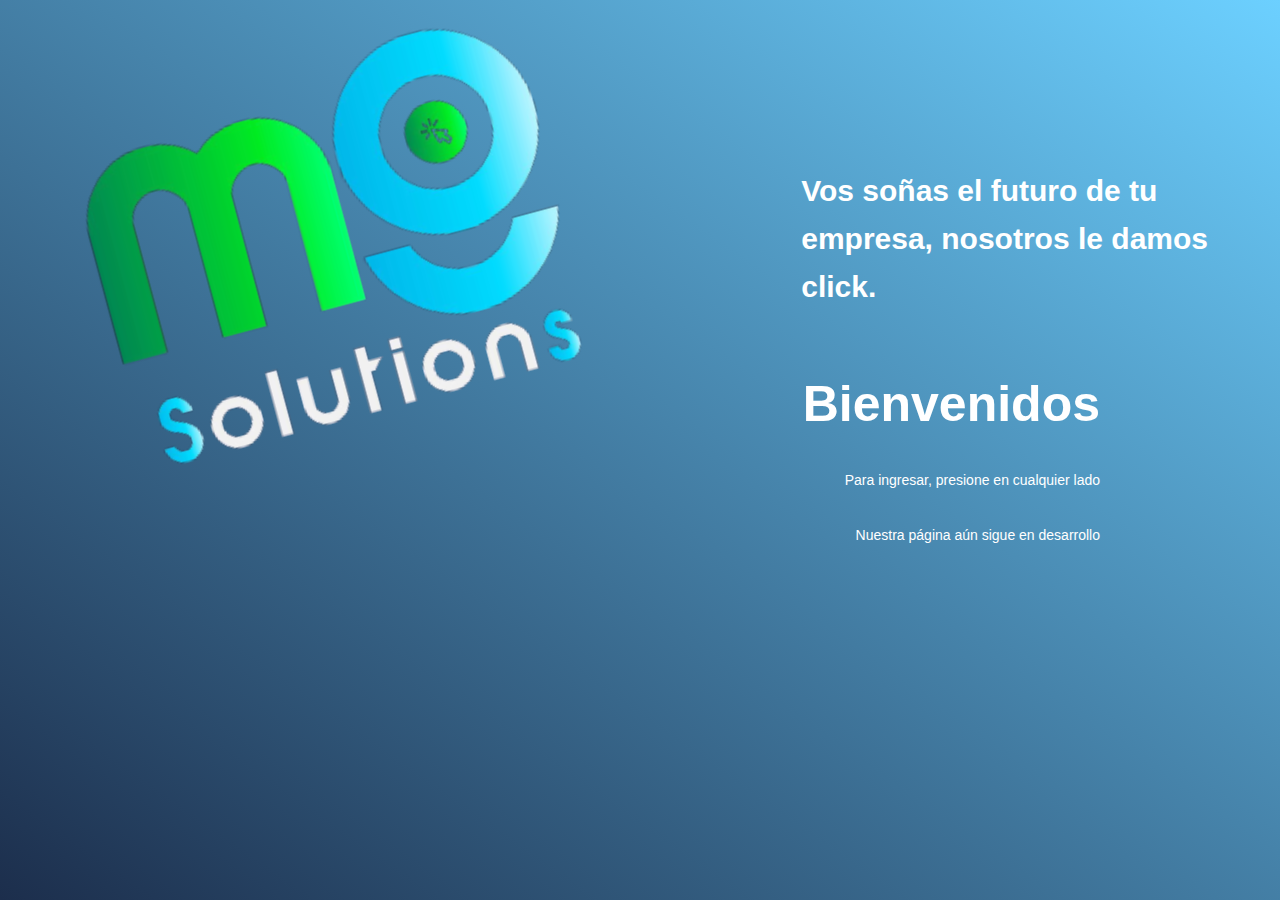
==== commit ed1d9790: "Modificaciones page index, logo, titulos y textos" ====
--- a/index.html
+++ b/index.html
@@ -25,9 +25,15 @@
   <body>
     <a href="home.html">
       <div class="headline">
-        <img src="assets/logo/logo.png" alt="logo-MG_Solutions" />
-        <h1>Bienvenidos a MG Solutions</h1>
-        <h6>Haga click en cualquier parte para ingresar</h6>
+        <div class="logo-slogan">
+          <img src="assets/logo/logo.png" alt="logo-MG_Solutions" />
+          <p>Vos soñas el futuro de tu empresa, nosotros le damos click.</p>
+        </div>
+        <div class="text-home">
+          <h1>Bienvenidos</h1>
+          <h5>Para ingresar, presione en cualquier lado</h5>
+          <h6>Nuestra página aún sigue en desarrollo</h6>
+        </div>
       </div>
     </a>
   </body>
--- a/css/style.css
+++ b/css/style.css
@@ -210,22 +210,48 @@
     background-size: cover !important;
     z-index: 0;
 }
-.headline img{
-    width: 40%;
-    transform: rotate(-5deg);
-}
-.headline h1{
-    position: fixed;
-    bottom: 15px;
-    right: 45px;
+.logo-slogan{
+    display: flex;
+    flex-direction: row;
+    justify-content: space-between;
+    align-items: center;
+    margin: 0 auto;
+    padding: 20px;
+}
+.logo-slogan img{
+    width: 50%;
+    transform: rotate(-15deg);
+}
+.logo-slogan img:hover{
+    transform: scale(1.2);
+}
+.logo-slogan p{
+    width: 37%;
+    font-weight: bold;
+    font-size: 30px;
     color: #FFFFFF;
 }
-.headline h6{
-    position: fixed;
-    bottom: 15px;
-    left: 45px;
-    font-size: 13px;
+
+.text-home{
+    display: flex;
+    flex-direction: column;
+    justify-content: center;
+    align-items: flex-end;
+    margin: -150px 150px;
+    padding: 30px;
+    gap: 30px;
     color: #FFFFFF;
+}
+
+.text-home h1{
+    color: #FFFFFF;
+    font-weight: bold;
+}
+.text-home h6{
+    font-size: 14px;
+}
+.text-home h5{
+    font-size: 14px;
 }
 
 #company, #services, #projects, #contact{
@@ -299,6 +325,9 @@
     box-shadow: 2px 2px 4px  4px #1ba326;
     border-radius: 8px 30px 3px 30px;
 }
+.card-services:hover{
+    transform: scale(1.1);
+}
 .card-services h3{
     color: #000000;
 }
@@ -311,21 +340,25 @@
     gap: 70px;
 }
 
-.card-projects{
+/* .card-projects{
     width: 40vw;
     padding: 55px;
     margin: 5px auto;
     border: 2px solid #cacaca;
     border-radius: 8px;
     box-shadow: 5px 5px #cacaca;
-}
+    background-color: #1c2e4c93 !important;
+    color: #000000;
+}
+
 .card-projects img{
     display: flex;
     margin: 20px auto;
-}
+} */
 
 #contact{
     flex-direction: row;
+    margin: 0 auto;
 }
 form label{
     color: #000000 !important;
@@ -341,3 +374,131 @@
 }
 
 
+/* projects style */
+
+.credit {
+   position: absolute;
+   bottom:20px;
+   left:20px;
+   color:inherit;
+}
+
+.options {
+   display:flex;
+   flex-direction:row;
+   align-items:stretch;
+   overflow:hidden;
+   min-width:600px;
+   max-width:900px;
+   width:calc(100% - 100px);
+   height:400px;
+}
+      
+.option {
+  position: relative;
+  overflow:hidden;
+  min-width:60px;
+  margin:10px;
+  background: url(../assets/logo/tcc.png);
+  background-color: #1ba32644 !important;
+  background-size: auto !important;
+  background-position: center !important;
+  background-repeat: no-repeat !important;
+  cursor: pointer;
+  transition:.5s cubic-bezier(0.05, 0.61, 0.41, 0.95);
+}
+.option:nth-child(2){
+    background: url(../assets/logo/cautech.png);
+}
+.option:nth-child(3){
+    background: url(../assets/logo/lmr.png);
+}
+.option:nth-child(4){
+    background: url(../assets/logo/Supersol.png);
+}
+.option:nth-child(5){
+    background: url(../assets/logo/tecnorick.png);
+}
+
+.active {
+    flex-grow:10000;
+    transform:scale(1);
+    max-width:600px;
+    margin:0px;
+    border-radius:40px;
+    background-size: auto !important;
+}
+
+.label {
+    bottom:20px;
+    left:20px;
+}
+
+.shadow {
+    box-shadow:inset 0 -120px 120px -120px #000000, inset 0 -120px 120px -100px #000000;
+} 
+
+.info div {
+    left:0px;
+    opacity:1;
+}
+
+.option:not(.active){
+    border-radius: 10px;
+}
+
+.shadow {
+    position: absolute;
+    bottom:0px;
+    left:0px;
+    right:0px;
+    height:120px;
+    transition:.5s cubic-bezier(0.05, 0.61, 0.41, 0.95);
+}
+.label {
+    display:flex;
+    flex-direction: row;
+    justify-content: space-between;
+    padding: 15px;
+    position: absolute;
+    right:0px;
+    height:40px;
+    transition:.5s cubic-bezier(0.05, 0.61, 0.41, 0.95);
+}
+.icon a {
+    display:flex;
+    flex-direction:row;
+    justify-content:center;
+    align-items:center;
+    min-width:90px;
+    max-width:90px;
+    gap: 10px;
+    /* margin-right: 250px; */
+    height:40px;
+    border-radius:100%;
+    color: #000000;
+}
+.info {
+    display:flex;
+    flex-direction:column;
+    justify-content:center;
+    margin-left:10px;
+    color:#000000 !important;
+    white-space: pre;
+}
+.info div {
+    position: relative;
+    transition:.5s cubic-bezier(0.05, 0.61, 0.41, 0.95), opacity .5s ease-out;
+}
+.main {
+    font-weight:bold;
+    font-size:1.2rem;
+}
+.sub {
+    transition-delay:.1s;
+}
+            
+         
+      
+   
+
--- a/css/medias.css
+++ b/css/medias.css
@@ -9,6 +9,77 @@
         display: block !important;
         visibility: visible !important;
     }
+
+    .logo-slogan{
+        flex-direction: column;
+        justify-content: center;
+        gap: 25px;
+        margin: 0 auto;
+    }
+    .logo-slogan img{
+        width: 100%;
+        transform: rotate(0);
+    }
+    .logo-slogan img:hover{
+        transform: scale(1);
+    }
+    .logo-slogan p{
+        width: 90%;
+        font-weight: bold;
+        font-size: 25px;
+        color: #FFFFFF;
+    }
+    
+    .text-home{
+        align-items: center;
+        margin: 0 auto;
+        padding: 30px;
+        gap: 30px;
+        color: #FFFFFF;
+    }
+    
+
+    /* .headline img{
+        width: 80%;
+        display: flex;
+        margin: 0 auto;
+        transform: rotate(0);
+    }
+    .headline img:hover{
+        transform: scale(1);
+    }
+    .headline p{
+        width: 90%;
+        position: relative;
+        top: 50px;
+        left: 30px;
+        font-weight: bold;
+        font-size: 25px;
+        color: #FFFFFF;
+    }
+    .headline h1{
+        position: relative;
+        top: 80px;
+        left: 10px;
+        color: #FFFFFF;
+        font-weight: bold;
+    }
+    .headline h6{
+        position: relative;
+        width: 90%;
+        top: 100px;
+        left: 100px;
+        font-size: 16px;
+        color: #FFFFFF;
+    }
+    .headline h5{
+        position: relative;
+        width: 90%;
+        top: 120px;
+        left: 110px;
+        font-size: 16px;
+        color: #FFFFFF;
+    } */
 
     .menu_hamburguer{
         display: flex;
@@ -87,13 +158,29 @@
         flex-direction: column;
     }
 
-    /* .projects article{
-        flex-direction: column !important; 
-        flex-wrap: nowrap;
-        gap: 0;
-    } */
+    .options {
+        flex-wrap: wrap;
+        min-width: 20%;
+        max-width: 90%;
+        width: 100%;
+        height: 95vh;
+     }
+     .option{
+        width: 40% !important;
+        background-size: 85% !important;
+     } 
 
-    /* .projects article h3{
-        font-size: 18px;
-    } */
+     .active{
+        background-size: 80% !important;
+        width: 100% !important;
+        height: 40vh;
+        /* padding: 10px; */
+     }
+
+     .label{
+        flex-direction: column;
+        justify-content: flex-start;
+        bottom: 10px !important;
+        left: 0px !important;
+     }
 }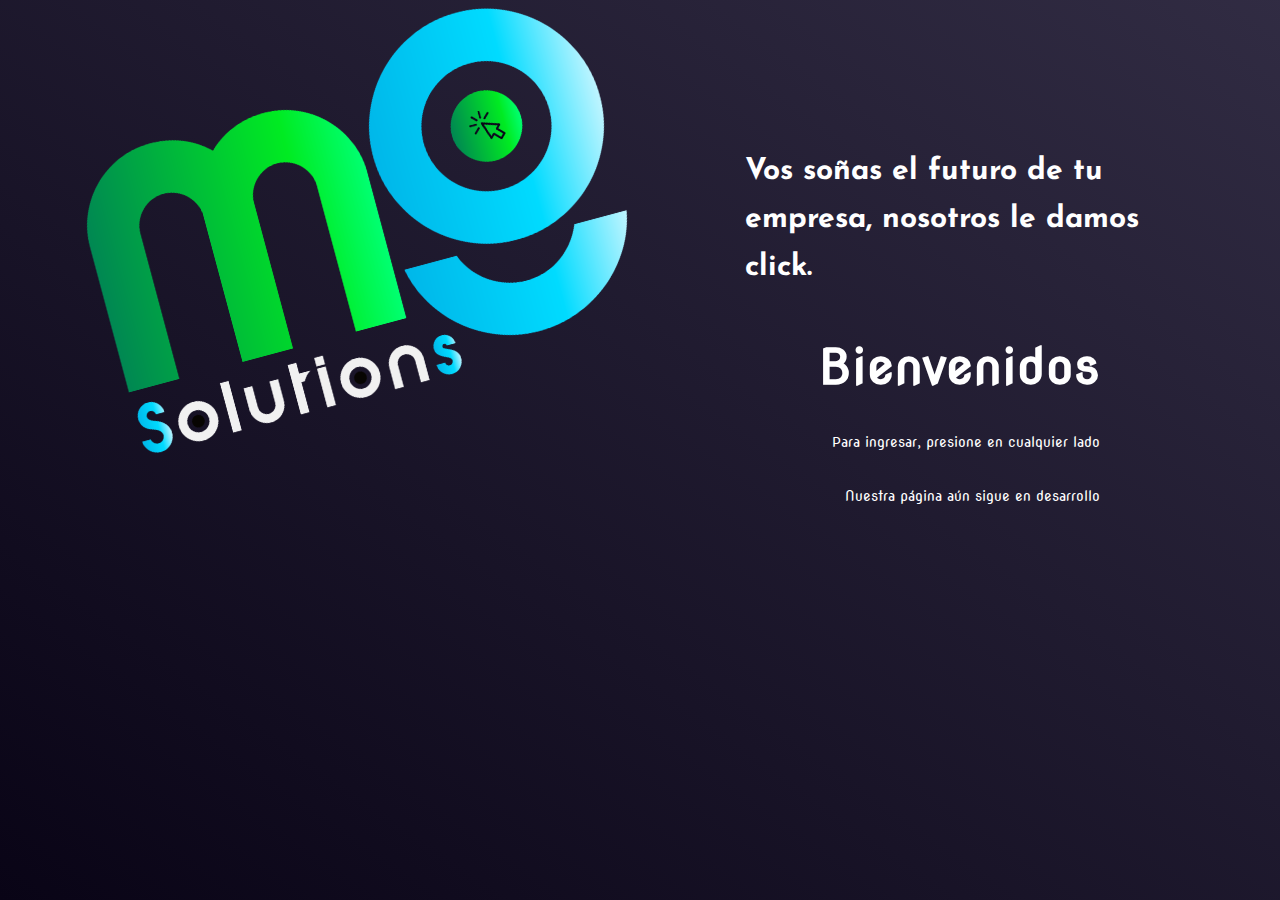
==== commit 09530be8: "Modificaciones" ====
--- a/index.html
+++ b/index.html
@@ -7,7 +7,7 @@
       name="viewport"
       content="width=device-width, user-scalable=no, initial-scale=1.0"
     />
-    <!-- <link rel="icon" href="assets/logo/logo.png" type="logo" /> -->
+    <link rel="icon" href="assets/logo/logo2.png" type="logo" />
     <link rel="stylesheet" type="text/css" href="css/style.css" />
     <link rel="stylesheet" type="text/css" href="css/medias.css" />
     <link rel="stylesheet" type="text/css" href="css/aos.css" />
@@ -36,5 +36,7 @@
         </div>
       </div>
     </a>
+    <script type="text/javascript" src="js/app.js"></script>
+    <script src="https://ajax.googleapis.com/ajax/libs/jquery/1.11.1/jquery.min.js"></script>
   </body>
 </html>
--- a/css/style.css
+++ b/css/style.css
@@ -1,3 +1,10 @@
+@import url('https://fonts.googleapis.com/css2?family=Barlow:wght@200;300&family=Josefin+Sans:ital,wght@0,100;0,200;0,300;0,400;0,600;0,700;1,100&family=Nova+Round&display=swap');
+
+/* 
+font-family: 'Barlow', sans-serif;
+font-family: 'Josefin Sans', sans-serif;
+font-family: 'Nova Round', cursive; */
+
 *{
     margin: 0;
     padding: 0;
@@ -6,6 +13,8 @@
     text-decoration: none;
     scroll-behavior: smooth;
     scroll-padding-top: 100px;
+    font-family: 'Josefin Sans', sans-serif;
+    color: #000000;
 }
 
 html {
@@ -50,7 +59,7 @@
 .menu_logo img{
     width: 30%;
     cursor: pointer;
-    padding: 5px;
+    padding: 28px;
 }
 
 .menu_container{
@@ -202,7 +211,7 @@
 }
 
 .headline{
-    background: linear-gradient(-145deg, #6CD0FF, #1C2E4C) !important;
+    background: linear-gradient(-145deg, #100a25dc, #090416) !important;
     width: 100%;
     height: 100vh;
     background-position: center;
@@ -213,13 +222,13 @@
 .logo-slogan{
     display: flex;
     flex-direction: row;
-    justify-content: space-between;
+    justify-content: space-around;
     align-items: center;
     margin: 0 auto;
     padding: 20px;
 }
 .logo-slogan img{
-    width: 50%;
+    width: 45%;
     transform: rotate(-15deg);
 }
 .logo-slogan img:hover{
@@ -246,12 +255,17 @@
 .text-home h1{
     color: #FFFFFF;
     font-weight: bold;
+    font-family: 'Nova Round', cursive;
 }
 .text-home h6{
+    color: #FFFFFF;
     font-size: 14px;
+    font-family: 'Nova Round', cursive;
 }
 .text-home h5{
+    color: #FFFFFF;
     font-size: 14px;
+    font-family: 'Nova Round', cursive;
 }
 
 #company, #services, #projects, #contact{
@@ -268,6 +282,7 @@
     font-weight: bold !important;
     font-size: 50px !important;
     color: #000000;
+    font-family: 'Nova Round', cursive;
 }
 
 .section{
@@ -280,9 +295,10 @@
     text-align: start;
     margin: 15px 0;
     color: #000000;
-    font-weight: bold;
+    /* font-weight: bold; */
     font-size: 38px;
     padding: 2px;
+    font-family: 'Nova Round', cursive;
 }
 
 .section p{
@@ -292,10 +308,11 @@
 
 .company{
     width: 60%;
+    font-size: 18px;
 }
 
 .company article div{
-    box-shadow: 3px 3px inset;
+    box-shadow: 3px 3px inset #1C2E4C;
     border-radius: 15px;
     margin: 65px auto;
     padding: 30px;
@@ -330,6 +347,11 @@
 }
 .card-services h3{
     color: #000000;
+    font-family: 'Barlow', sans-serif;
+    font-weight: 600;
+}
+.card-services a{
+    color: #1ba326;
 }
 
 .projects article{
--- a/css/medias.css
+++ b/css/medias.css
@@ -37,49 +37,10 @@
         gap: 30px;
         color: #FFFFFF;
     }
-    
 
-    /* .headline img{
-        width: 80%;
-        display: flex;
-        margin: 0 auto;
-        transform: rotate(0);
+    .menu_logo img{
+        padding: 0px;
     }
-    .headline img:hover{
-        transform: scale(1);
-    }
-    .headline p{
-        width: 90%;
-        position: relative;
-        top: 50px;
-        left: 30px;
-        font-weight: bold;
-        font-size: 25px;
-        color: #FFFFFF;
-    }
-    .headline h1{
-        position: relative;
-        top: 80px;
-        left: 10px;
-        color: #FFFFFF;
-        font-weight: bold;
-    }
-    .headline h6{
-        position: relative;
-        width: 90%;
-        top: 100px;
-        left: 100px;
-        font-size: 16px;
-        color: #FFFFFF;
-    }
-    .headline h5{
-        position: relative;
-        width: 90%;
-        top: 120px;
-        left: 110px;
-        font-size: 16px;
-        color: #FFFFFF;
-    } */
 
     .menu_hamburguer{
         display: flex;
@@ -146,11 +107,16 @@
         border-left: .0625rem solid #FFFFFF;
     }
 
+    section h2{
+        font-size: 25px !important;
+    }
+    
     .company{
         width: 95%;
+        font-size: 15px;
     }
 
-    .card-services, .card-projects{
+    .card-services{
         width: 90%;
     }
 
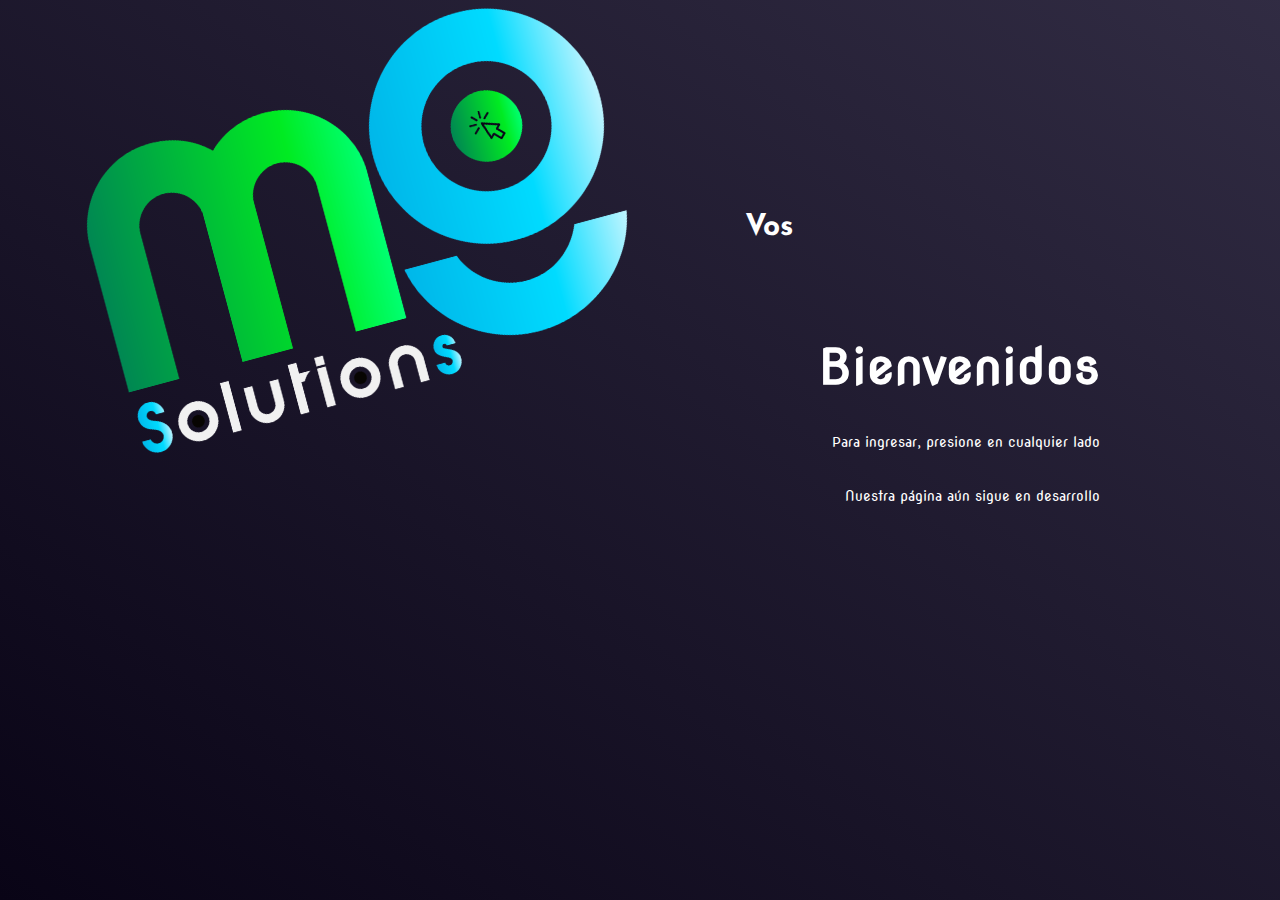
==== commit 00f25f4e: "Agregue efecto escritura y modificaciones de codigo" ====
--- a/index.html
+++ b/index.html
@@ -23,20 +23,51 @@
     <title>MG Solutions IT</title>
   </head>
   <body>
-    <a href="home.html">
-      <div class="headline">
-        <div class="logo-slogan">
-          <img src="assets/logo/logo.png" alt="logo-MG_Solutions" />
-          <p>Vos soñas el futuro de tu empresa, nosotros le damos click.</p>
+    <section>
+      <a href="home.html">
+        <div class="headline">
+          <div class="logo-slogan">
+            <img src="assets/logo/logo.png" alt="logo-MG_Solutions" />
+            <span id="text-typed"
+              >Vos soñas el futuro de tu empresa, nosotros le damos click.</span
+            >
+          </div>
+          <div class="text-home">
+            <h1>Bienvenidos</h1>
+            <h5>Para ingresar, presione en cualquier lado</h5>
+            <h6>Nuestra página aún sigue en desarrollo</h6>
+          </div>
         </div>
-        <div class="text-home">
-          <h1>Bienvenidos</h1>
-          <h5>Para ingresar, presione en cualquier lado</h5>
-          <h6>Nuestra página aún sigue en desarrollo</h6>
-        </div>
-      </div>
-    </a>
-    <script type="text/javascript" src="js/app.js"></script>
-    <script src="https://ajax.googleapis.com/ajax/libs/jquery/1.11.1/jquery.min.js"></script>
+      </a>
+    </section>
+    <script>
+      //effect typewriter
+
+      let text = document.getElementById("text-typed");
+      let str = text.innerHTML;
+
+      text.innerHTML = "";
+
+      let speed = 150;
+      let i = 0;
+
+      function typeWriter() {
+        if (i < str.length) {
+          text.innerHTML += str.charAt(i);
+          i++;
+          setTimeout(typeWriter, speed);
+        }
+      }
+
+      setTimeout(typeWriter, speed);
+    </script>
+    <!-- <script type="text/javascript" src="js/app.js"></script>
+    <script src="js/jquery.min.js"></script>
+    <script type="text/javascript" src="js/mdb.min.js"></script>
+    <script type="text/javascript"></script>
+    <script type="text/javascript" src="js/aos.js"></script>
+    <script>
+      AOS.init();
+    </script> -->
   </body>
 </html>
--- a/css/style.css
+++ b/css/style.css
@@ -234,7 +234,7 @@
 .logo-slogan img:hover{
     transform: scale(1.2);
 }
-.logo-slogan p{
+.logo-slogan span{
     width: 37%;
     font-weight: bold;
     font-size: 30px;
@@ -335,7 +335,26 @@
     gap: 70px;
 }
 
+.info-services{
+    display: flex;
+    flex-direction: column;
+    gap: 30px;
+}
+.text-services{
+    display: flex;
+    align-items: center;
+    justify-content: center;
+    gap: 30px;
+    margin: 0 auto;
+}
+.text-services img{
+    width: 50%;
+}
+
 .card-services{
+    display: flex;
+    flex-direction: column;
+    gap: 15px;
     width: 40%;
     padding: 55px;
     margin: 5px auto;
@@ -442,7 +461,7 @@
     background: url(../assets/logo/tecnorick.png);
 }
 
-.active {
+.active-projects {
     flex-grow:10000;
     transform:scale(1);
     max-width:600px;
@@ -465,7 +484,7 @@
     opacity:1;
 }
 
-.option:not(.active){
+.option:not(.active-projects){
     border-radius: 10px;
 }
 
--- a/css/medias.css
+++ b/css/medias.css
@@ -23,11 +23,9 @@
     .logo-slogan img:hover{
         transform: scale(1);
     }
-    .logo-slogan p{
+    .logo-slogan span{
         width: 90%;
-        font-weight: bold;
         font-size: 25px;
-        color: #FFFFFF;
     }
     
     .text-home{
@@ -120,6 +118,14 @@
         width: 90%;
     }
 
+    .text-services{
+        flex-direction: column !important;
+    }
+
+    .text-services img{
+        width: 100%;
+    }
+
     #contact{
         flex-direction: column;
     }
@@ -136,7 +142,7 @@
         background-size: 85% !important;
      } 
 
-     .active{
+     .active-projects{
         background-size: 80% !important;
         width: 100% !important;
         height: 40vh;
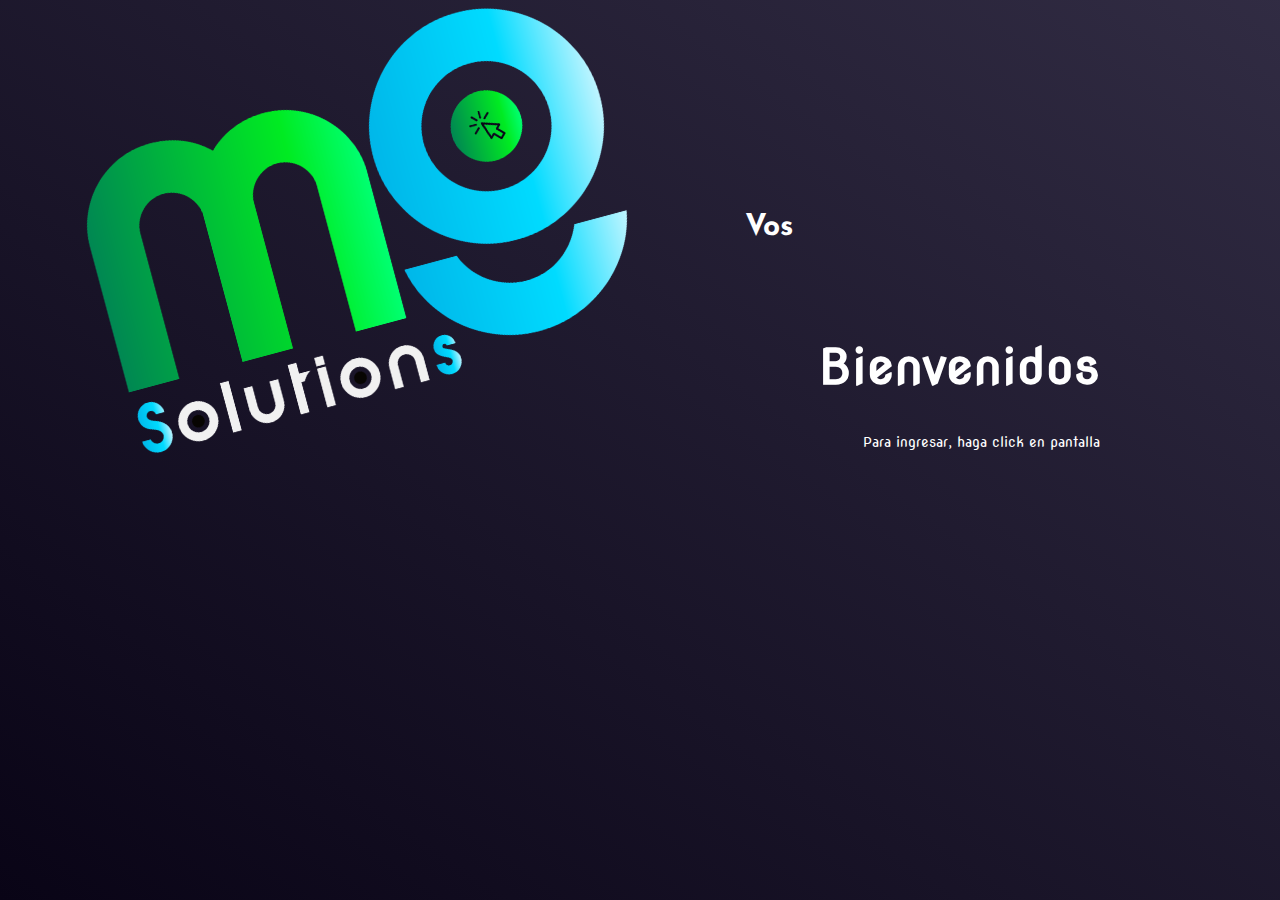
==== commit 36ff9d51: "Modifique texto index" ====
--- a/index.html
+++ b/index.html
@@ -34,8 +34,7 @@
           </div>
           <div class="text-home">
             <h1>Bienvenidos</h1>
-            <h5>Para ingresar, presione en cualquier lado</h5>
-            <h6>Nuestra página aún sigue en desarrollo</h6>
+            <h5>Para ingresar, haga click en pantalla</h5>
           </div>
         </div>
       </a>
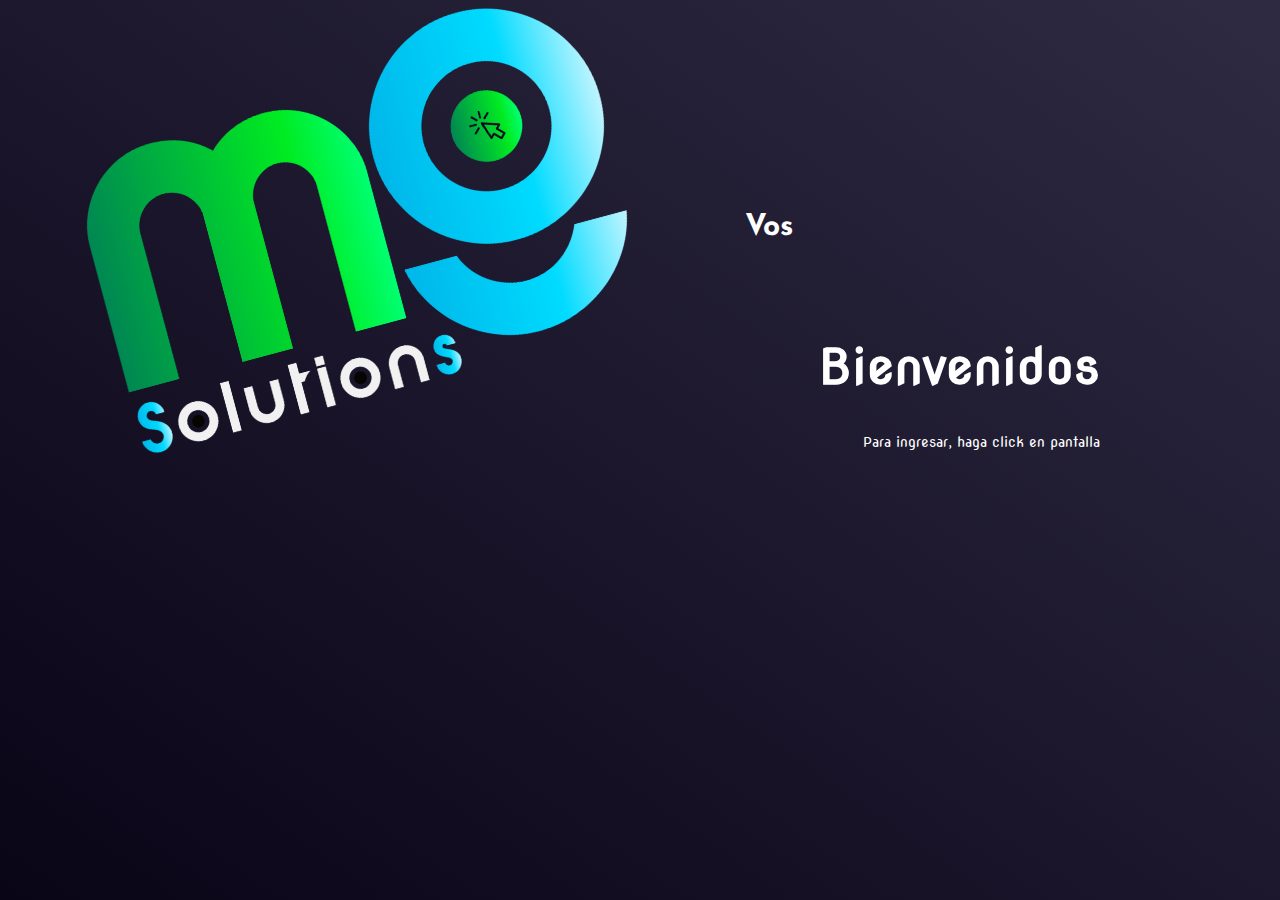
==== commit 71890e68: "Modificaciones varias en pages" ====
--- a/index.html
+++ b/index.html
@@ -42,23 +42,36 @@
     <script>
       //effect typewriter
 
+      // let text = document.getElementById("text-typed");
+      // let str = text.innerHTML;
+
+      // text.innerHTML = "";
+
+      // let speed = 150;
+      // let i = 0;
+
+      // function typeWriter() {
+      //   if (i < str.length) {
+      //     text.innerHTML += str.charAt(i);
+      //     i++;
+      //     setTimeout(typeWriter, speed);
+      //   }
+      // }
+
+      // setTimeout(typeWriter, speed);
+
       let text = document.getElementById("text-typed");
       let str = text.innerHTML;
 
       text.innerHTML = "";
 
-      let speed = 150;
+      // let speed = 150;
       let i = 0;
 
-      function typeWriter() {
-        if (i < str.length) {
-          text.innerHTML += str.charAt(i);
-          i++;
-          setTimeout(typeWriter, speed);
-        }
-      }
-
-      setTimeout(typeWriter, speed);
+      setInterval(() => {
+        text.innerHTML += str.charAt(i);
+        i++;
+      }, 175);
     </script>
     <!-- <script type="text/javascript" src="js/app.js"></script>
     <script src="js/jquery.min.js"></script>
--- a/css/style.css
+++ b/css/style.css
@@ -17,9 +17,9 @@
     color: #000000;
 }
 
-html {
+html, body, main {
     overflow-x: hidden;
-    background-color: #F0F8FF;
+    background-color: #F0F8FF !important;
 }
 
 main{
@@ -449,15 +449,18 @@
   transition:.5s cubic-bezier(0.05, 0.61, 0.41, 0.95);
 }
 .option:nth-child(2){
+    background: url(../assets/logo/cac.png);
+}
+.option:nth-child(3){
     background: url(../assets/logo/cautech.png);
 }
-.option:nth-child(3){
+.option:nth-child(4){
     background: url(../assets/logo/lmr.png);
 }
-.option:nth-child(4){
+.option:nth-child(5){
     background: url(../assets/logo/Supersol.png);
 }
-.option:nth-child(5){
+.option:nth-child(6){
     background: url(../assets/logo/tecnorick.png);
 }
 
